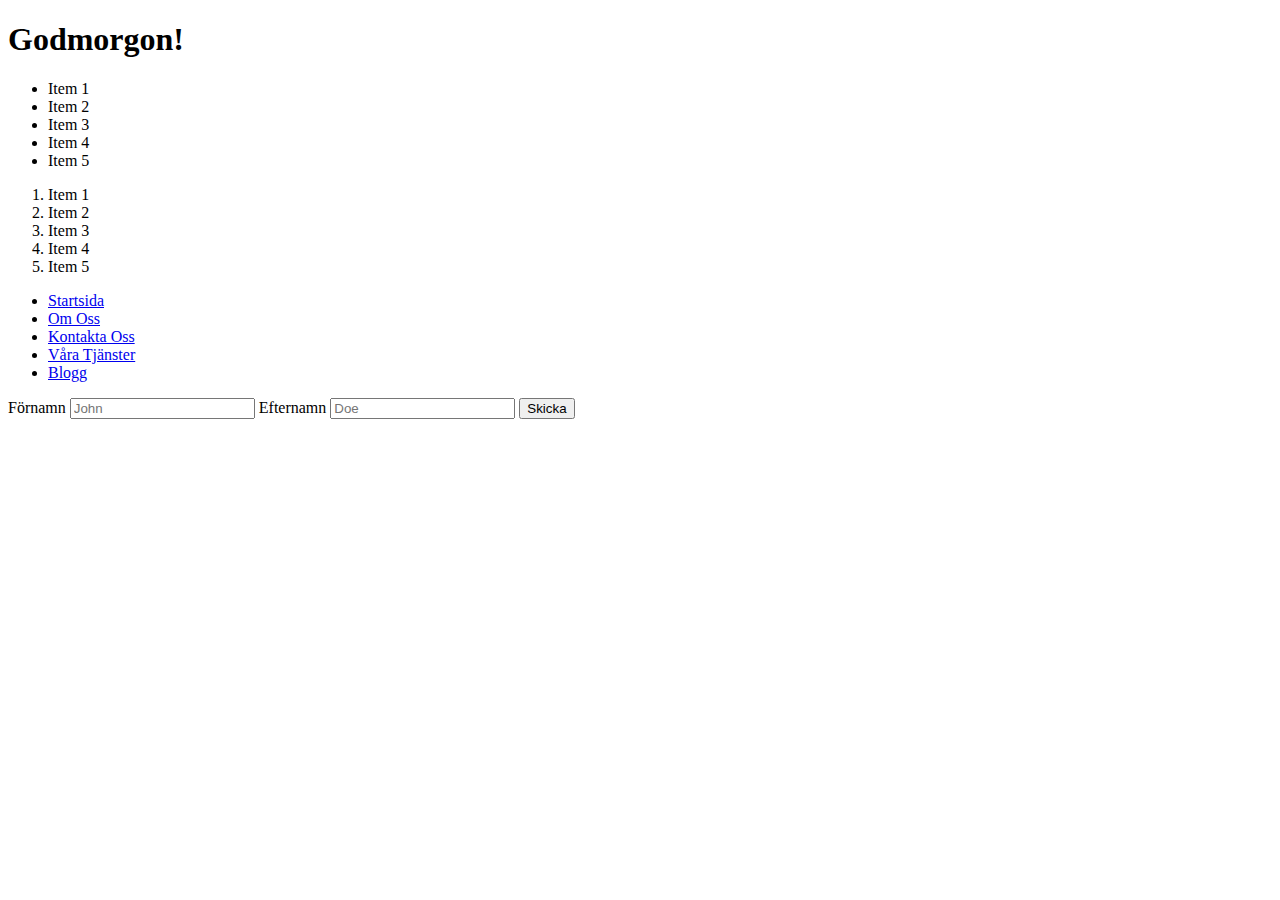
==== vecka-1-dag-2/index.html @ ac269103 "Vecka 1 Dag 2" ====
<!DOCTYPE html>
<html lang="en">
  <head>
    <meta charset="UTF-8" />
    <meta name="viewport" content="width=device-width, initial-scale=1.0" />
    <title>Document</title>
    <link rel="stylesheet" href="/styles.css" />
  </head>
  <body>
    <h1>Godmorgon!</h1>

    <section id="list-section">
      <ul>
        <li>Item 1</li>
        <li>Item 2</li>
        <li>Item 3</li>
        <li>Item 4</li>
        <li>Item 5</li>
      </ul>

      <ol>
        <li>Item 1</li>
        <li>Item 2</li>
        <li>Item 3</li>
        <li>Item 4</li>
        <li>Item 5</li>
      </ol>

      <ul class="nav-list">
        <li><a href="/">Startsida</a></li>
        <li><a href="/about.html">Om Oss</a></li>
        <li><a href="/contact.html">Kontakta Oss</a></li>
        <li><a href="/services.html">Våra Tjänster</a></li>
        <li><a href="/blog.html">Blogg</a></li>
      </ul>
    </section>

    <section>
      <form>
        <label for="firstName">Förnamn</label>
        <input id="firstName" type="text" placeholder="John" required />

        <label for="lastName">Efternamn</label>
        <input id="lastName" type="text" placeholder="Doe" required />

        <button type="submit">Skicka</button>
      </form>
    </section>
  </body>
</html>
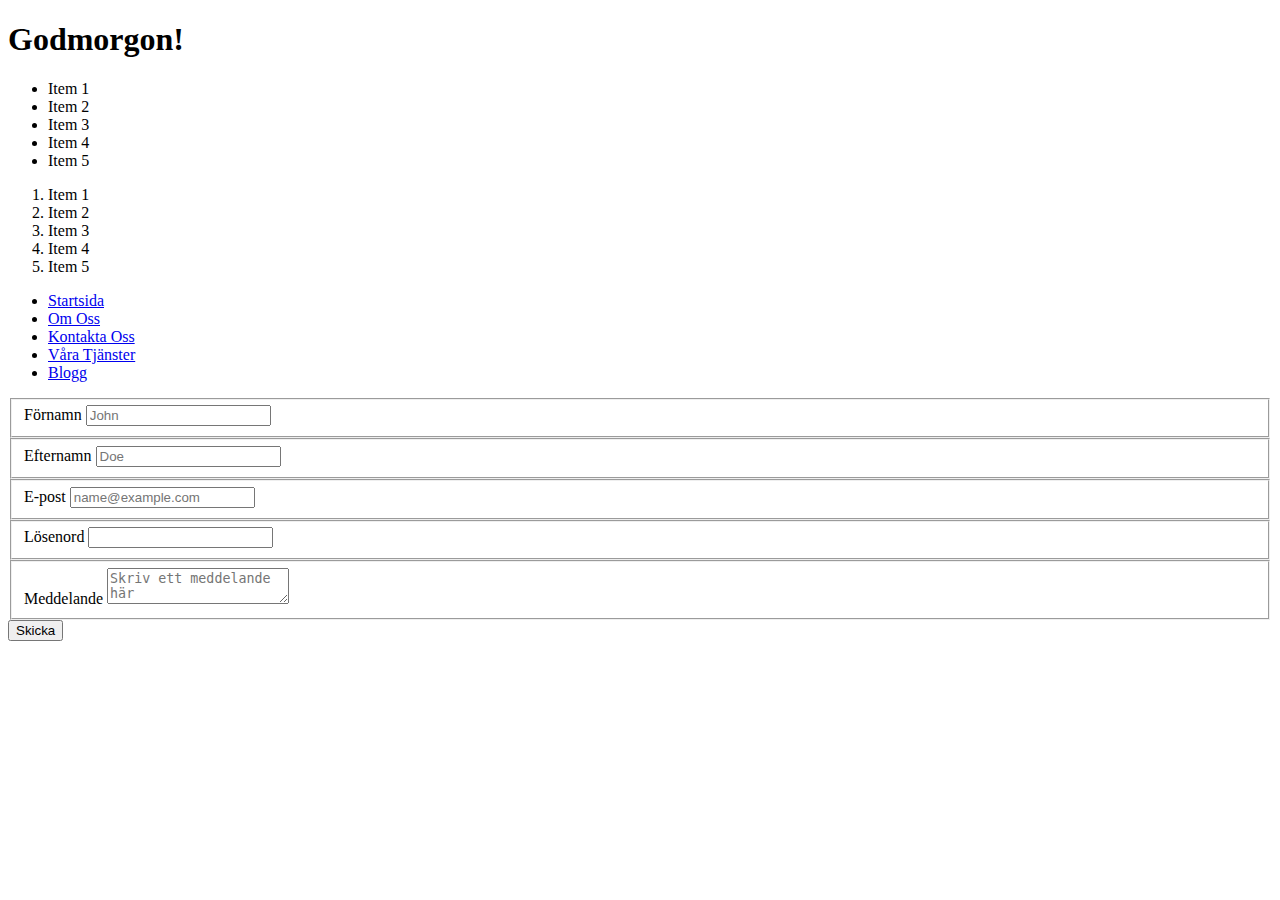
==== commit 4f57a403: "Vecka 1 Dag 2" ====
--- a/vecka-1-dag-2/index.html
+++ b/vecka-1-dag-2/index.html
@@ -37,11 +37,33 @@
 
     <section>
       <form>
-        <label for="firstName">Förnamn</label>
-        <input id="firstName" type="text" placeholder="John" required />
+        <fieldset>
+          <label for="firstName">Förnamn</label>
+          <input id="firstName" type="text" placeholder="John" required />
+        </fieldset>
 
-        <label for="lastName">Efternamn</label>
-        <input id="lastName" type="text" placeholder="Doe" required />
+        <fieldset>
+          <label for="lastName">Efternamn</label>
+          <input id="lastName" type="text" placeholder="Doe" required />
+        </fieldset>
+
+        <fieldset>
+          <label for="email">E-post</label>
+          <input type="email" id="email" placeholder="name@example.com" />
+        </fieldset>
+
+        <fieldset>
+          <label for="password">Lösenord</label>
+          <input type="password" id="password" />
+        </fieldset>
+
+        <fieldset>
+          <label for="message">Meddelande</label>
+          <textarea
+            id="message"
+            placeholder="Skriv ett meddelande här"
+          ></textarea>
+        </fieldset>
 
         <button type="submit">Skicka</button>
       </form>
